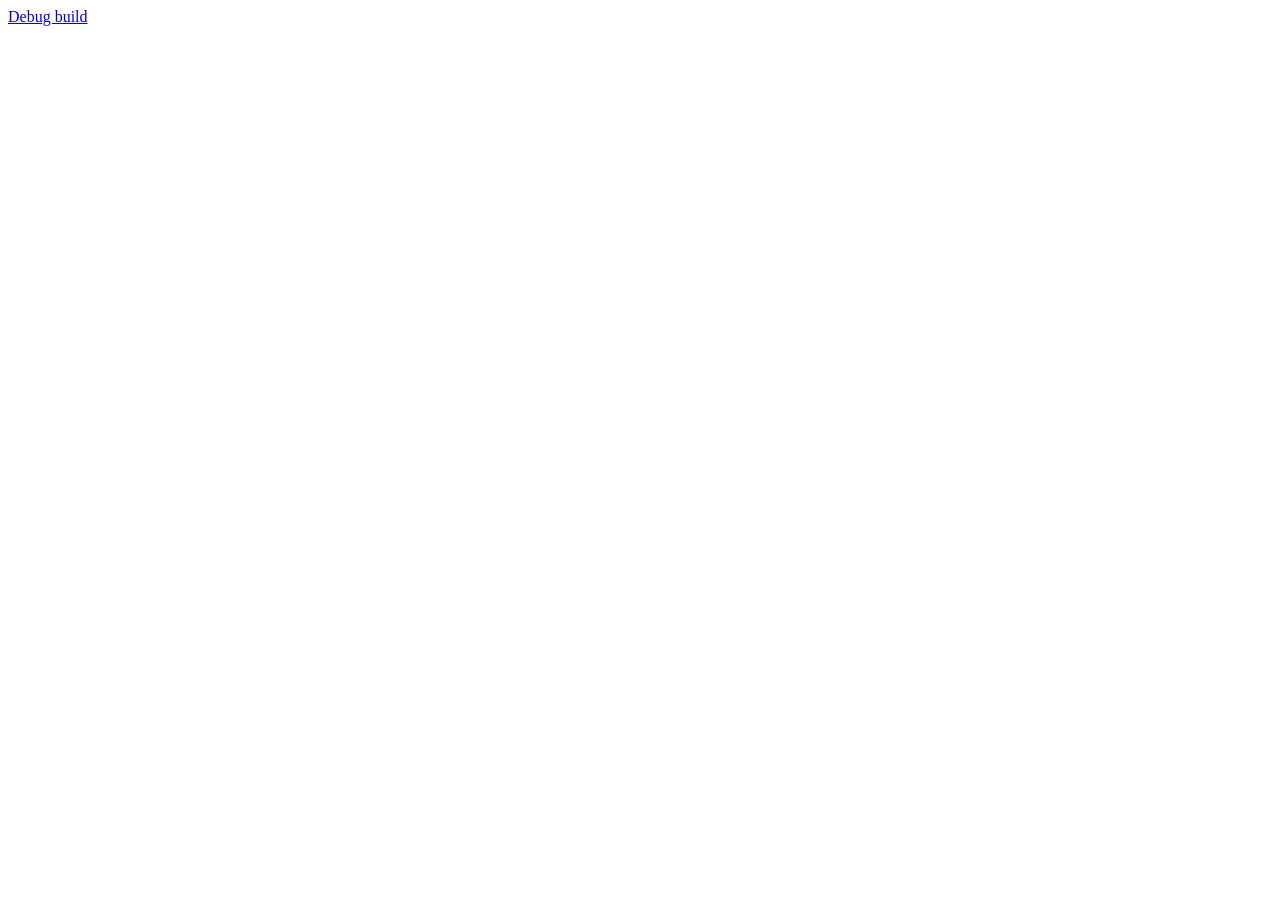
==== docs/diag-builds/index.htm @ 838afbe6 "Create index.htm" ====
<html>
  <head>
    
  </head>
  <body>
    <a href="https://github.com/OnyxMizuna/SAI-Toolkit/blob/main/docs/diag-builds/1.0.20debug%20-%200b38356ef60f4ec68d0b-1.0.69.20d.xpi">Debug build</a>
  </body>
</html>
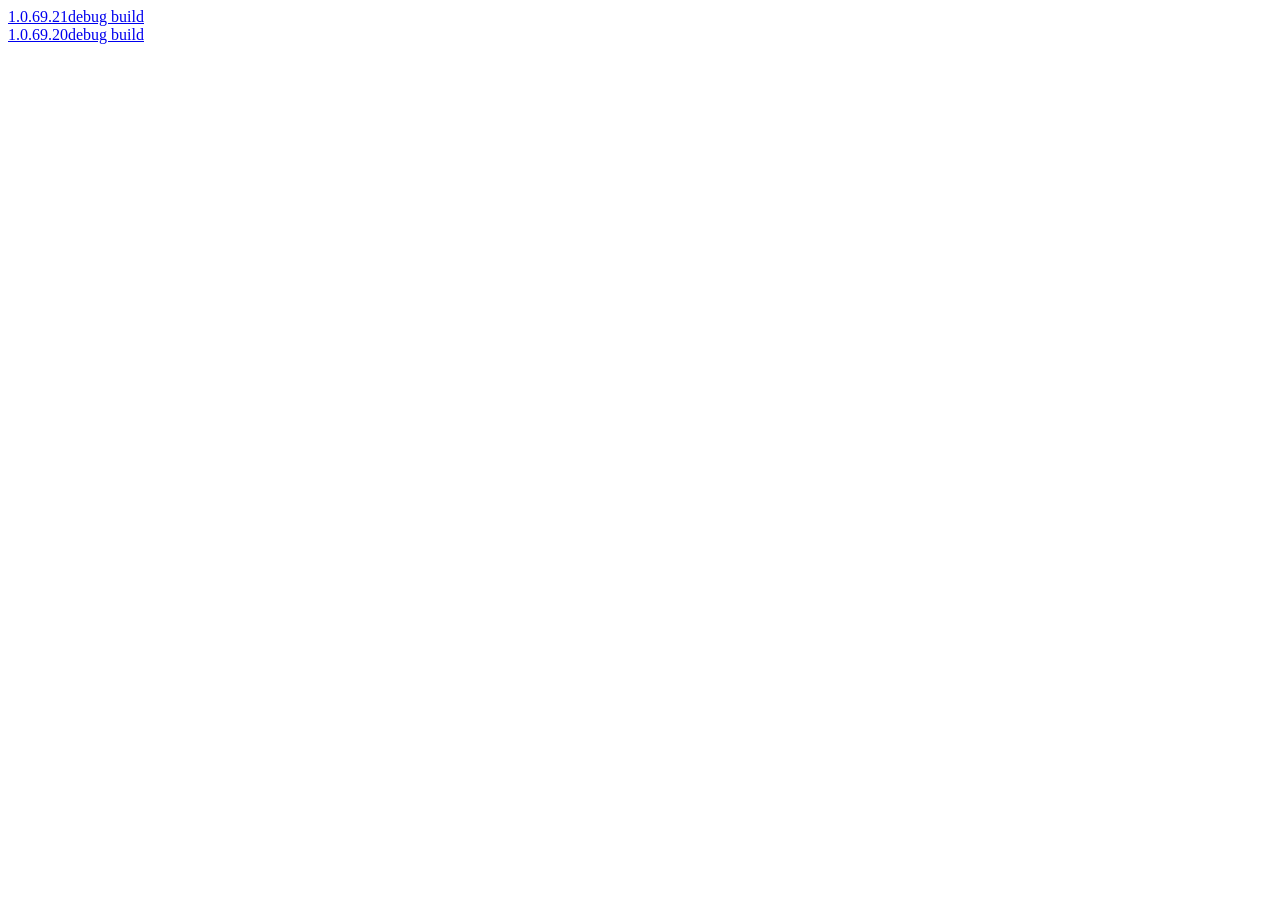
==== commit 8707f6e3: "Updated debug page for .21d" ====
--- a/docs/diag-builds/index.htm
+++ b/docs/diag-builds/index.htm
@@ -3,6 +3,8 @@
     
   </head>
   <body>
-    <a href="https://github.com/OnyxMizuna/SAI-Toolkit/blob/main/docs/diag-builds/1.0.20debug%20-%200b38356ef60f4ec68d0b-1.0.69.20d.xpi">Debug build</a>
+    <a href="https://github.com/OnyxMizuna/SAI-Toolkit/blob/main/docs/diag-builds/1.0.21debug%20-%200b38356ef60f4ec68d0b-1.0.69.21d.xpi">1.0.69.21debug build</a>
+    <br>
+    <a href="https://github.com/OnyxMizuna/SAI-Toolkit/blob/main/docs/diag-builds/1.0.20debug%20-%200b38356ef60f4ec68d0b-1.0.69.20d.xpi">1.0.69.20debug build</a>
   </body>
 </html>
